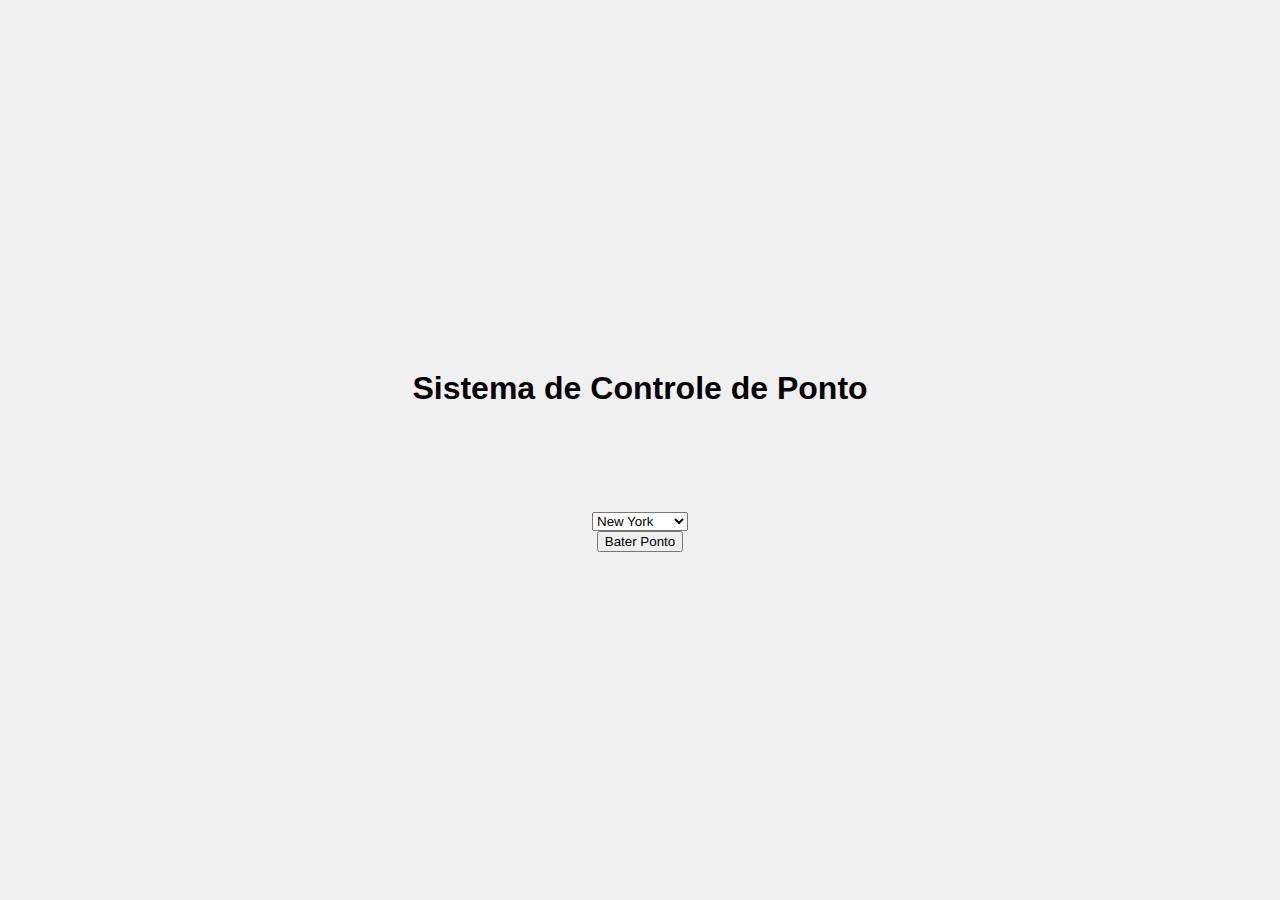
==== ponto-controle/html/index.html @ 20c2f12d "atualizando codigo" ====
<!DOCTYPE html>
<html>
<head>
    <title>Sistema de Controle de Ponto</title>
    <link rel="stylesheet" href="../css/style.css">
</head>
<body>
    <h1>Sistema de Controle de Ponto</h1>
    <p id="dataHora"></p>
    <p id="dataHoraLocal"></p>
    <select id="fusoHorario">
        <option value="America/New_York">New York</option>
        <option value="America/Los_Angeles">Los Angeles</option>
        <option value="America/Chicago">Chicago</option>
        <option value="America/Denver">Denver</option>
        <option value="America/Sao_Paulo">Brasília</option>
    </select>
    <button onclick="alert('Ponto registrado!')">Bater Ponto</button>
    <script src="../js/index.js"></script>
</body>
</html>
---- ponto-controle/css/style.css ----
body {
    display: flex;
    flex-direction: column;
    align-items: center;
    justify-content: center;
    height: 100vh;
    margin: 0;
    background-color: #f0f0f0;
    font-family: Arial, sans-serif;
}

#dataHora {
    font-size: 2em;
    margin-bottom: 20px;
}
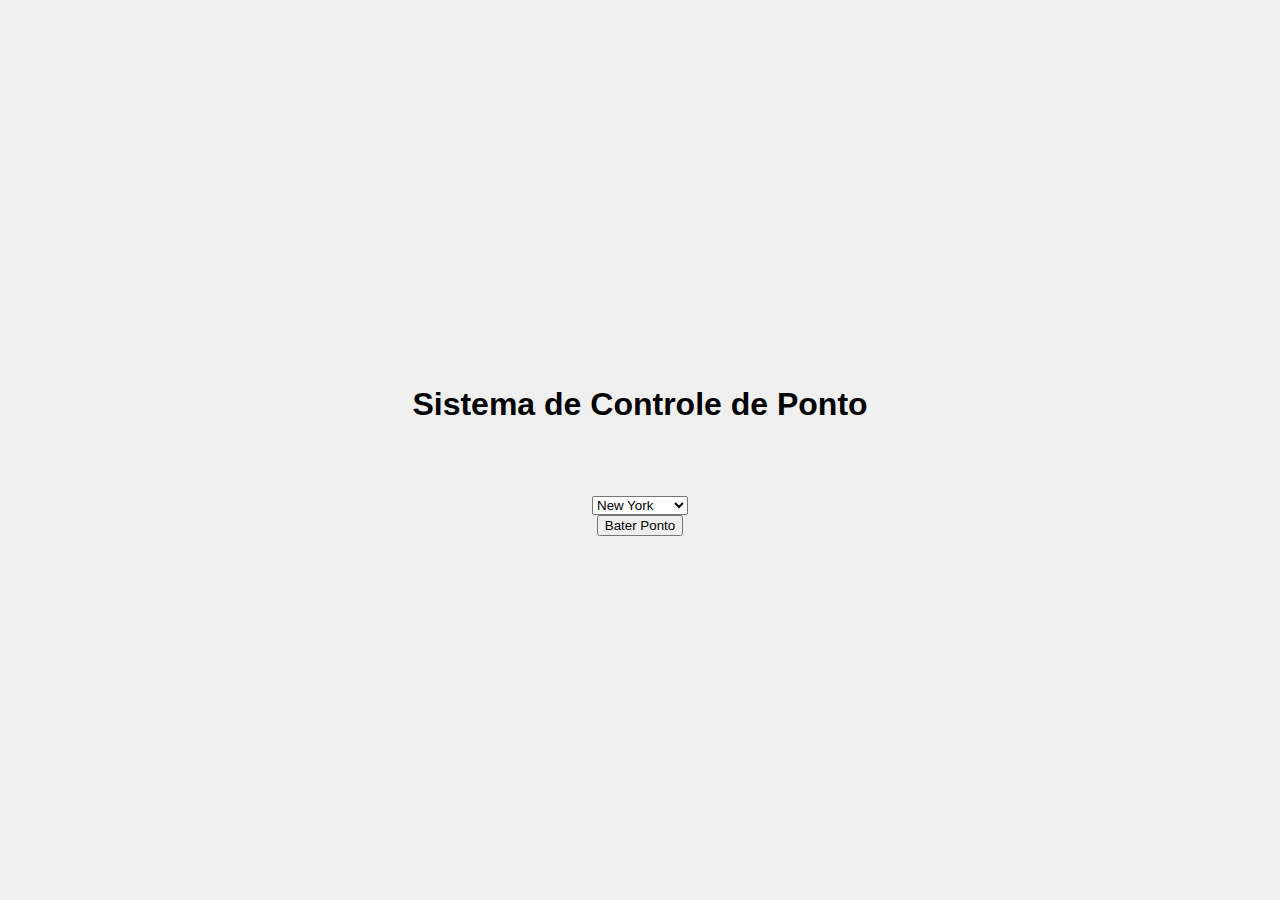
==== commit 7b6ba092: "Correcoes e implementacoes" ====
--- a/ponto-controle/html/index.html
+++ b/ponto-controle/html/index.html
@@ -7,13 +7,13 @@
 <body>
     <h1>Sistema de Controle de Ponto</h1>
     <p id="dataHora"></p>
-    <p id="dataHoraLocal"></p>
     <select id="fusoHorario">
         <option value="America/New_York">New York</option>
         <option value="America/Los_Angeles">Los Angeles</option>
-        <option value="America/Chicago">Chicago</option>
-        <option value="America/Denver">Denver</option>
+        <option value="Australia/Sydney">Sydney</option>
+        <option value="Asia/Tokyo">Tokyo</option>
         <option value="America/Sao_Paulo">Brasília</option>
+        <option value="Europe/Moscow">Moscow</option>
     </select>
     <button onclick="alert('Ponto registrado!')">Bater Ponto</button>
     <script src="../js/index.js"></script>
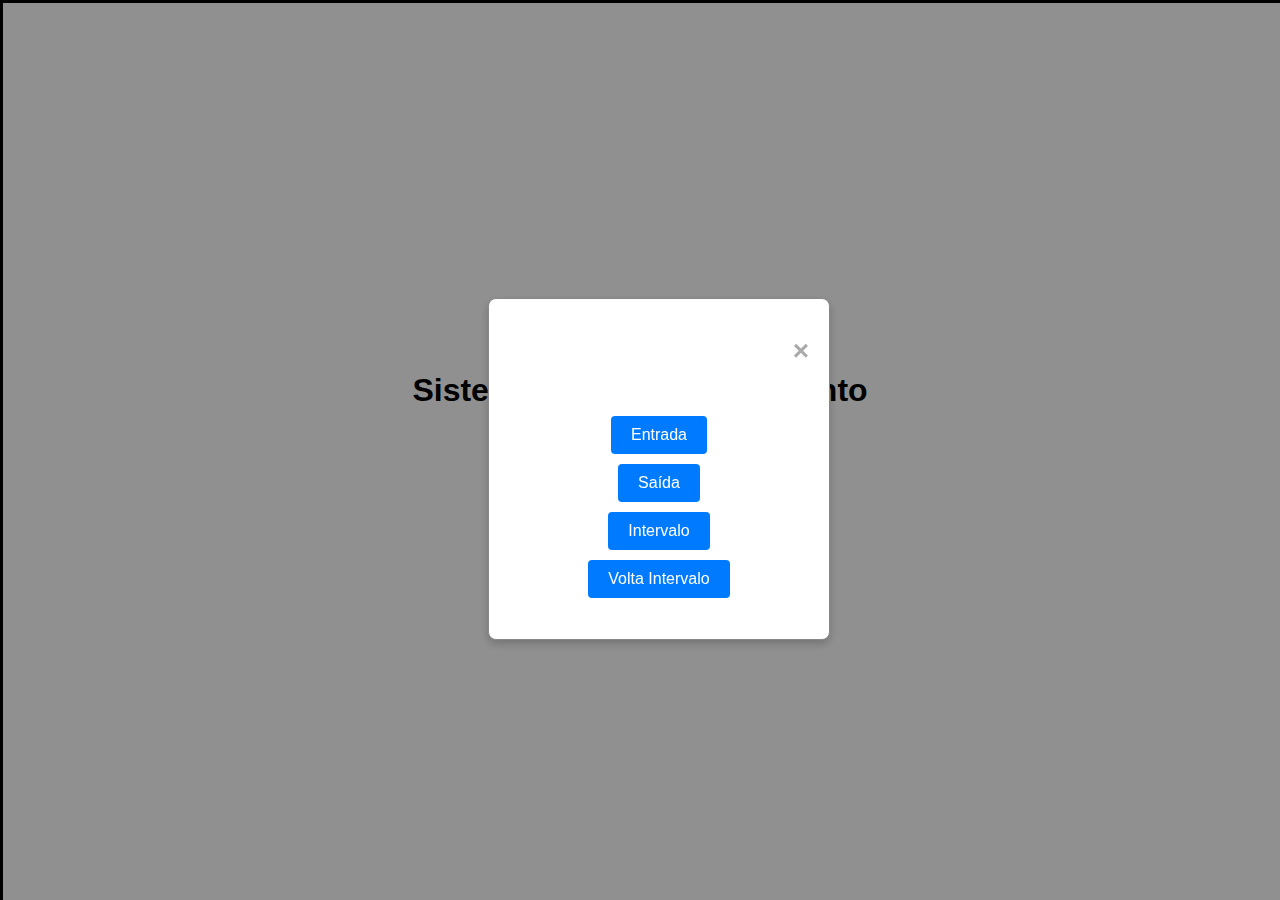
==== commit 374b80ca: "improv" ====
--- a/ponto-controle/html/index.html
+++ b/ponto-controle/html/index.html
@@ -5,6 +5,7 @@
     <link rel="stylesheet" href="../css/style.css">
 </head>
 <body>
+    
     <h1>Sistema de Controle de Ponto</h1>
     <p id="dataHora"></p>
     <select id="fusoHorario">
@@ -15,7 +16,17 @@
         <option value="America/Sao_Paulo">Brasília</option>
         <option value="Europe/Moscow">Moscow</option>
     </select>
-    <button onclick="alert('Ponto registrado!')">Bater Ponto</button>
-    <script src="../js/index.js"></script>
+    <button id="baterPonto">Bater Ponto</button>
+    <dialog id="modal">
+      <div id="modalContent">
+          <span id="close">&times;</span>
+          <p id="modalDataHora"></p>
+          <button id="entrada">Entrada</button>
+          <button id="saida">Saída</button>
+          <button id="intervalo">Intervalo</button>
+          <button id="voltaIntervalo">Volta Intervalo</button>
+      </div>
+  </dialog>  
+      <script src="../js/index.js"></script>
 </body>
-</html>+</html>
--- a/ponto-controle/css/style.css
+++ b/ponto-controle/css/style.css
@@ -12,4 +12,65 @@
 #dataHora {
     font-size: 2em;
     margin-bottom: 20px;
-}+}
+
+#modal {
+    position: fixed;
+    z-index: 1;
+    left: 0;
+    top: 0;
+    width: 100%;
+    height: 100%;
+    overflow: auto;
+    background-color: rgba(0, 0, 0, 0.4);
+    display: none;
+    align-items: center;
+    justify-content: center;
+    display: flex;
+}
+
+#modalContent {
+    background-color: #fff;
+    padding: 20px;
+    border: 1px solid #888;
+    width: 300px;
+    height: 300px;
+    display: flex;
+    flex-direction: column;
+    align-items: center;
+    justify-content: center;
+    box-shadow: 0px 4px 8px rgba(0, 0, 0, 0.2);
+    border-radius: 8px; /* Adiciona bordas arredondadas */
+}
+
+#close {
+    color: #aaa;
+    align-self: flex-end;
+    font-size: 28px;
+    font-weight: bold;
+    cursor: pointer;
+}
+
+#close:hover {
+    color: black;
+}
+
+#modalDataHora {
+    margin-bottom: 20px;
+    font-size: 1.5em;
+}
+
+button {
+    margin: 5px;
+    padding: 10px 20px;
+    font-size: 1em;
+    cursor: pointer;
+    border: none;
+    background-color: #007bff;
+    color: white;
+    border-radius: 4px;
+}
+
+button:hover {
+    background-color: #0056b3;
+}
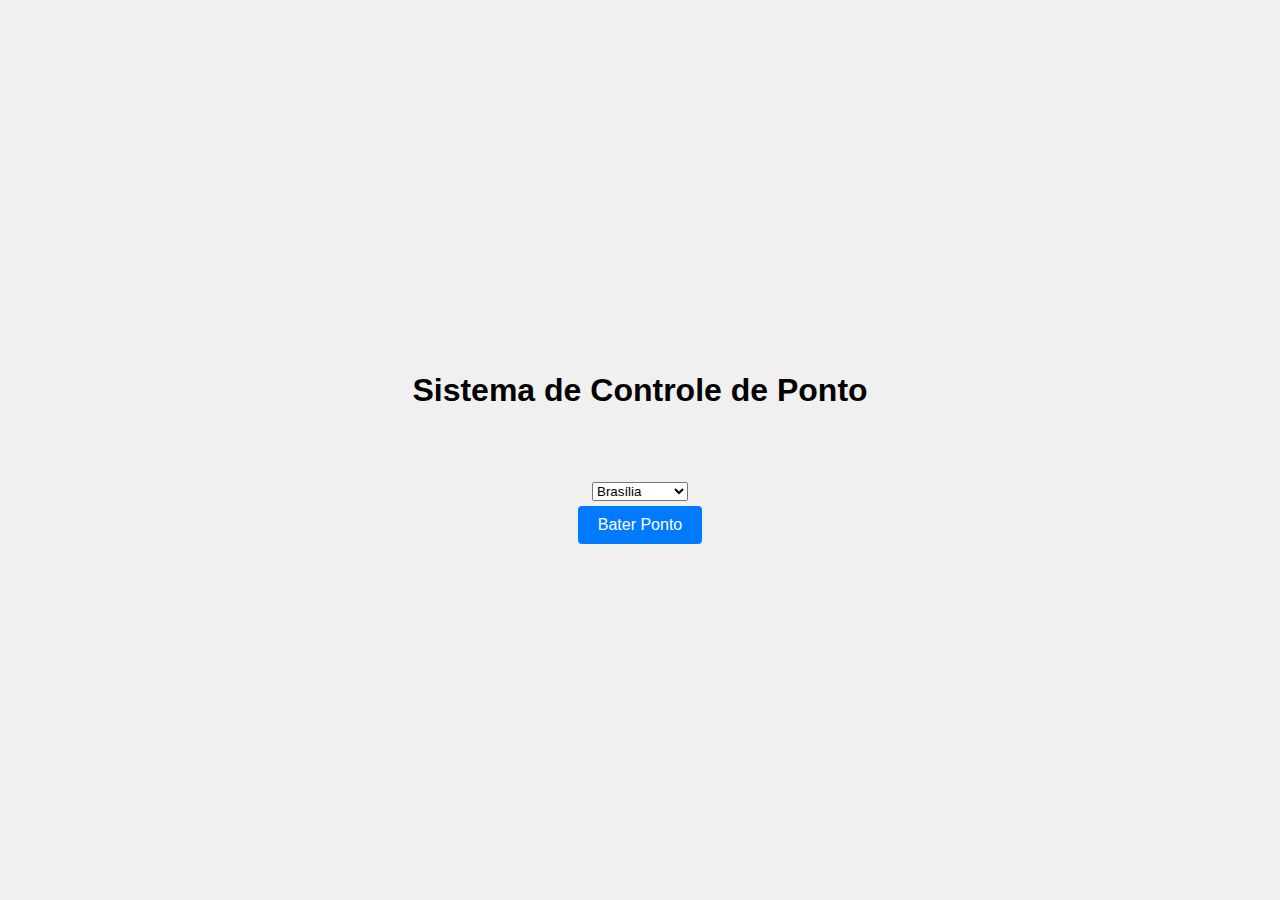
==== commit 8c7fccbc: "changes" ====
--- a/ponto-controle/html/index.html
+++ b/ponto-controle/html/index.html
@@ -9,24 +9,27 @@
     <h1>Sistema de Controle de Ponto</h1>
     <p id="dataHora"></p>
     <select id="fusoHorario">
+        <option value="America/Sao_Paulo">Brasília</option>
         <option value="America/New_York">New York</option>
         <option value="America/Los_Angeles">Los Angeles</option>
         <option value="Australia/Sydney">Sydney</option>
         <option value="Asia/Tokyo">Tokyo</option>
-        <option value="America/Sao_Paulo">Brasília</option>
         <option value="Europe/Moscow">Moscow</option>
     </select>
     <button id="baterPonto">Bater Ponto</button>
     <dialog id="modal">
-      <div id="modalContent">
-          <span id="close">&times;</span>
-          <p id="modalDataHora"></p>
-          <button id="entrada">Entrada</button>
-          <button id="saida">Saída</button>
-          <button id="intervalo">Intervalo</button>
-          <button id="voltaIntervalo">Volta Intervalo</button>
-      </div>
-  </dialog>  
-      <script src="../js/index.js"></script>
+        <div id="modalContent">
+            <span id="close">&times;</span>
+            <p id="modalDataHora"></p>
+            <select id="punch-in-select">
+                <option value="entrada">Entrada</option>
+                <option value="saida">Saída</option>
+                <option value="intervalo">Intervalo</option>
+                <option value="voltaIntervalo">Volta do Intervalo</option>
+            </select>
+            <button id="punch-in-button">Bater Ponto</button>
+        </div>
+    </dialog>
+    <script src="../js/index.js"></script>
 </body>
 </html>
--- a/ponto-controle/css/style.css
+++ b/ponto-controle/css/style.css
@@ -14,20 +14,19 @@
     margin-bottom: 20px;
 }
 
-#modal {
-    position: fixed;
-    z-index: 1;
-    left: 0;
-    top: 0;
-    width: 100%;
-    height: 100%;
-    overflow: auto;
-    background-color: rgba(0, 0, 0, 0.4);
-    display: none;
-    align-items: center;
-    justify-content: center;
-    display: flex;
-}
+.modal {
+    display: none; /* Hidden by default */
+    position: fixed; /* Stay in place */
+    z-index: 1; /* Sit on top */
+    left: 50%;
+    top: 50%;
+    transform: translate(-50%, -50%);
+    width: 80%; /* Full width */
+    height: 80%; /* Full height */
+    overflow: auto; /* Enable scroll if needed */
+    background-color: rgb(0,0,0); /* Fallback color */
+    background-color: rgba(0,0,0,0.4); /* Black w/ opacity */
+  }
 
 #modalContent {
     background-color: #fff;
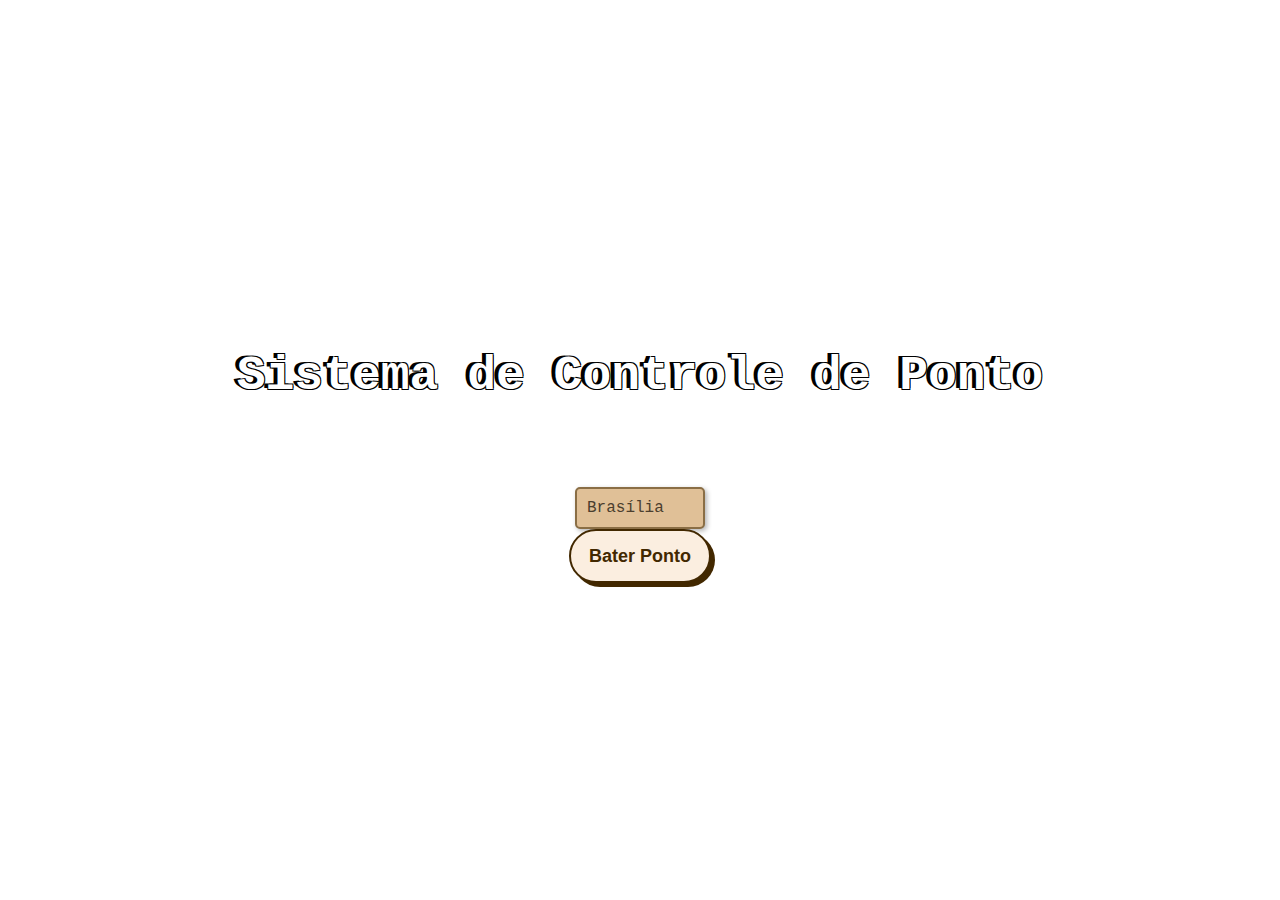
==== commit 6f440e70: "atualizacoes trabalho controle ponto" ====
--- a/ponto-controle/html/index.html
+++ b/ponto-controle/html/index.html
@@ -5,7 +5,7 @@
     <link rel="stylesheet" href="../css/style.css">
 </head>
 <body>
-    
+    <div id="bannerNotificacao"></div>
     <h1>Sistema de Controle de Ponto</h1>
     <p id="dataHora"></p>
     <select id="fusoHorario">
@@ -19,17 +19,31 @@
     <button id="baterPonto">Bater Ponto</button>
     <dialog id="modal">
         <div id="modalContent">
+            <!-- Ícone de engrenagem -->
             <span id="close">&times;</span>
             <p id="modalDataHora"></p>
+    
+            <!-- Engrenagem para abrir opções avançadas -->
+            <img src="https://img.icons8.com/ios-filled/50/000000/settings.png" id="gearIcon" style="position: absolute; top: 10px; right: 10px; cursor: pointer;">
+    
             <select id="punch-in-select">
                 <option value="entrada">Entrada</option>
                 <option value="saida">Saída</option>
                 <option value="intervalo">Intervalo</option>
                 <option value="voltaIntervalo">Volta do Intervalo</option>
             </select>
+    
+            <div id="advancedOptions" style="display: none;">
+                <label for="manualDataHora">Alterar Data e Hora:</label>
+                <input type="datetime-local" id="manualDataHora">
+                <textarea id="observacao" placeholder="Adicione uma observação..."></textarea>
+                <textarea id="justificativa" placeholder="Adicione uma justificativa (opcional)..."></textarea>
+                <input type="file" id="arquivo">
+            </div>
+    
             <button id="punch-in-button">Bater Ponto</button>
         </div>
-    </dialog>
+    </dialog>    
     <script src="../js/index.js"></script>
 </body>
 </html>
--- a/ponto-controle/css/style.css
+++ b/ponto-controle/css/style.css
@@ -5,8 +5,17 @@
     justify-content: center;
     height: 100vh;
     margin: 0;
-    background-color: #f0f0f0;
-    font-family: Arial, sans-serif;
+    background-image: url('https://www.creativefabrica.com/wp-content/uploads/2023/04/07/Torn-Paper-Vintage-Distressed-Junk-Journal-Background-66479112-1-1.png');
+    background-size: cover;
+    background-position: center;
+    background-repeat: no-repeat;
+    font-family: 'Courier New', Courier, monospace;
+}
+
+h1 {
+    color: white;
+    text-shadow: -4px -1px 0 #000, 1px -1px 0 #000, -1px 1px 0 #000, 1px 1px 0 #000;
+    font-size: 3em;
 }
 
 #dataHora {
@@ -15,17 +24,17 @@
 }
 
 .modal {
-    display: none; /* Hidden by default */
-    position: fixed; /* Stay in place */
-    z-index: 1; /* Sit on top */
+    display: none; 
+    position: fixed;
+    z-index: 1;
     left: 50%;
     top: 50%;
     transform: translate(-50%, -50%);
-    width: 80%; /* Full width */
-    height: 80%; /* Full height */
-    overflow: auto; /* Enable scroll if needed */
-    background-color: rgb(0,0,0); /* Fallback color */
-    background-color: rgba(0,0,0,0.4); /* Black w/ opacity */
+    width: 80%; 
+    height: 80%;
+    overflow: auto; 
+    background-color: rgb(0,0,0);
+    background-color: rgba(0,0,0,0.4);
   }
 
 #modalContent {
@@ -39,7 +48,7 @@
     align-items: center;
     justify-content: center;
     box-shadow: 0px 4px 8px rgba(0, 0, 0, 0.2);
-    border-radius: 8px; /* Adiciona bordas arredondadas */
+    border-radius: 8px;
 }
 
 #close {
@@ -60,16 +69,106 @@
 }
 
 button {
-    margin: 5px;
-    padding: 10px 20px;
-    font-size: 1em;
+    background-color: #fbeee0;
+    border: 2px solid #422800;
+    border-radius: 30px;
+    box-shadow: #422800 4px 4px 0 0;
+    color: #422800;
     cursor: pointer;
-    border: none;
-    background-color: #007bff;
-    color: white;
-    border-radius: 4px;
+    display: inline-block;
+    font-weight: 600;
+    font-size: 18px;
+    padding: 0 18px;
+    line-height: 50px;
+    text-align: center;
 }
 
 button:hover {
-    background-color: #0056b3;
+  background-color: #fbeee0;
+  border: 2px solid #422800;
+  border-radius: 30px;
+  box-shadow: #422800 4px 4px 0 0;
+  color: #422800;
+  cursor: pointer;
+  display: inline-block;
+  font-weight: 600;
+  font-size: 18px;
+  padding: 0 18px;
+  line-height: 50px;
+  text-align: center;
+  text-decoration: none;
+  user-select: none;
+  -webkit-user-select: none;
+  touch-action: manipulation;
 }
+
+select {
+    background-color: #e0c097;
+    color: #4b3e2e;
+    border: 2px solid #8a6e45;
+    border-radius: 5px;
+    padding: 10px;
+    font-family: 'Courier New', Courier, monospace;
+    font-size: 16px;
+    box-shadow: 2px 2px 5px rgba(0, 0, 0, 0.3);
+    outline: none;
+    appearance: none;
+    background-image: url('https://www.example.com/icon-arrow-down.png');
+    background-repeat: no-repeat;
+    background-position: right 10px center;
+}
+
+select:hover {
+    background-color: #d1a570;
+}
+
+select:focus {
+    border-color: #a67c42;
+}
+
+#dataHora{
+    color: white;
+    text-shadow: -4px -1px 0 #000, 1px -1px 0 #000, -1px 1px 0 #000, 1px 1px 0 #000;
+    font-size: 2em;
+}
+
+#modalDataHora{
+    color: rgb(0, 0, 0);
+    font-size: 1.5em;
+}
+
+#bannerNotificacao {
+    position: fixed;
+    top: 10px; /* Um pouco afastado da parte superior */
+    right: 10px; /* Alinhado à borda direita */
+    background-color: #fbeee0; /* Cor do botão */
+    color: #422800; /* Cor do texto do botão */
+    border: 2px solid #422800; /* Mesmo estilo da borda do botão */
+    padding: 10px 20px;
+    font-size: 18px;
+    border-radius: 30px; /* Borda arredondada como o botão */
+    box-shadow: #422800 4px 4px 0 0; /* Sombra como o botão */
+    display: none; /* Oculto por padrão */
+    z-index: 1000;
+}
+#gearIcon {
+    width: 24px;
+    height: 24px;
+    cursor: pointer;
+    opacity: 0.7;
+}
+
+#gearIcon:hover {
+    opacity: 1;
+}
+
+#advancedOptions {
+    margin-top: 20px;
+}
+
+#manualDataHora {
+    margin-bottom: 10px;
+    padding: 5px;
+    font-size: 16px;
+    width: 100%;
+}
